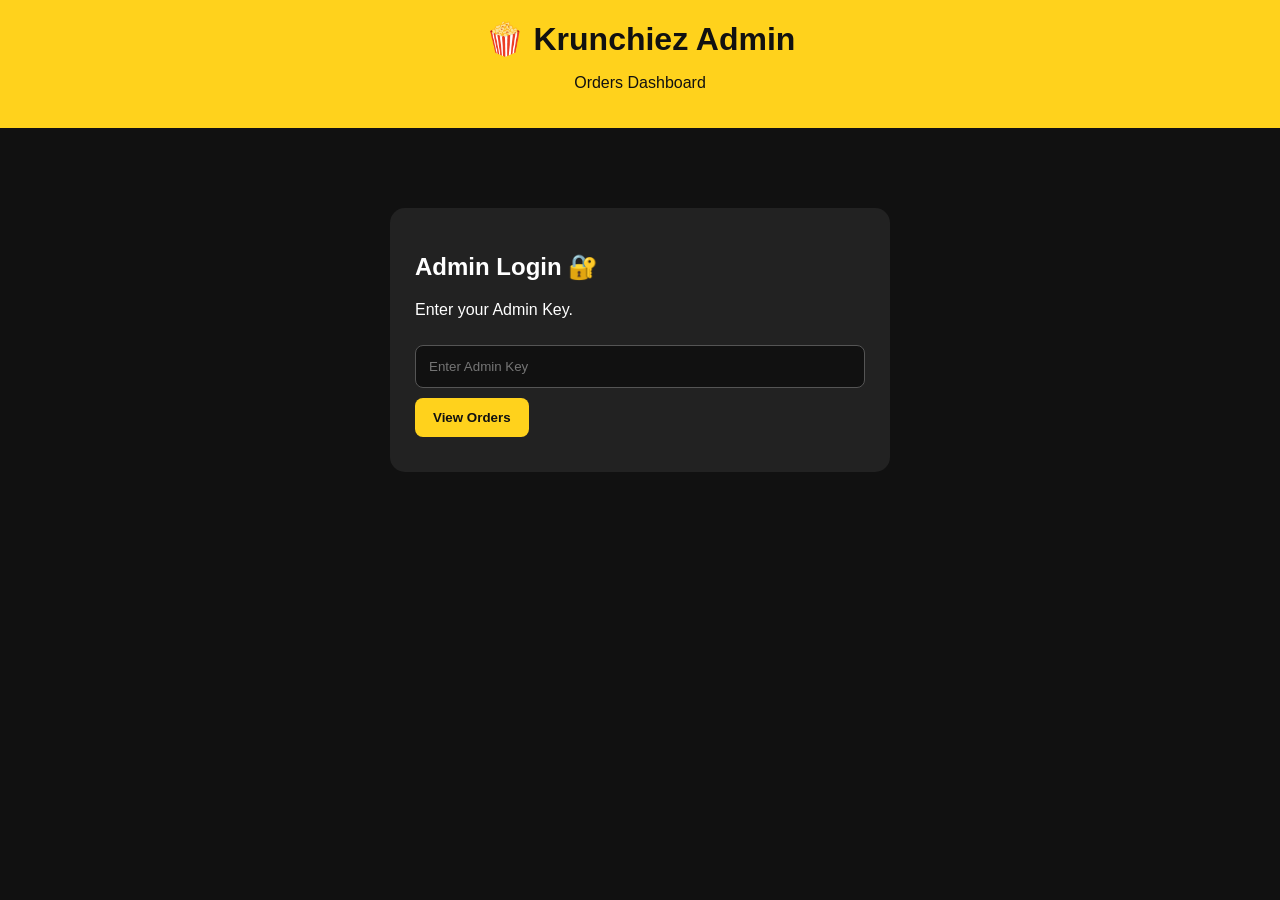
==== admin.html @ b17e833a "Create admin.html" ====
<!DOCTYPE html>
<html lang="en">
<head>
  <meta charset="UTF-8">
  <meta name="viewport" content="width=device-width, initial-scale=1.0">

  <title>Krunchiez Admin Orders</title>

  <style>
    body {
      margin: 0;
      font-family: Arial, sans-serif;
      background: #111;
      color: #fff;
    }

    header {
      background: #ffd21c;
      color: #111;
      padding: 20px;
      text-align: center;
    }

    header h1 {
      margin: 0;
    }

    .container {
      padding: 20px;
      max-width: 1200px;
      margin: auto;
    }

    .login-box {
      max-width: 450px;
      margin: 60px auto;
      background: #222;
      padding: 25px;
      border-radius: 15px;
    }

    input {
      width: 100%;
      box-sizing: border-box;
      padding: 13px;
      margin: 10px 0;
      border-radius: 8px;
      border: 1px solid #555;
      background: #111;
      color: white;
    }

    button {
      background: #ffd21c;
      color: #111;
      border: none;
      padding: 12px 18px;
      border-radius: 8px;
      font-weight: bold;
      cursor: pointer;
    }

    .topbar {
      display: flex;
      justify-content: space-between;
      align-items: center;
      margin-bottom: 20px;
      gap: 10px;
    }

    .orders {
      display: grid;
      gap: 15px;
    }

    .order {
      background: #222;
      border-radius: 15px;
      padding: 20px;
      border-left: 5px solid #ffd21c;
    }

    .order h3 {
      margin-top: 0;
      color: #ffd21c;
    }

    .order p {
      margin: 7px 0;
      word-break: break-word;
    }

    .status {
      display: inline-block;
      padding: 5px 9px;
      border-radius: 6px;
      background: #333;
      margin-right: 5px;
    }

    .hidden {
      display: none;
    }

    .error {
      color: #ff7777;
      margin-top: 10px;
    }

    .empty {
      text-align: center;
      padding: 40px;
      background: #222;
      border-radius: 15px;
    }
  </style>
</head>

<body>

<header>
  <h1>🍿 Krunchiez Admin</h1>
  <p>Orders Dashboard</p>
</header>

<div class="container">

  <div id="loginBox" class="login-box">
    <h2>Admin Login 🔐</h2>

    <p>Enter your Admin Key.</p>

    <input
      type="password"
      id="adminKey"
      placeholder="Enter Admin Key"
    >

    <button onclick="loadOrders()">
      View Orders
    </button>

    <div id="error" class="error"></div>
  </div>

  <div id="dashboard" class="hidden">

    <div class="topbar">
      <h2>Orders</h2>

      <button onclick="loadOrders()">
        🔄 Refresh
      </button>
    </div>

    <div id="orders" class="orders"></div>

  </div>

</div>

<script>

const WORKER_URL =
  "https://krunchiez-backend.krunchiezfoodspvt-ltd.workers.dev";

async function loadOrders() {

  const key =
    document.getElementById("adminKey").value;

  const error =
    document.getElementById("error");

  if (!key) {
    error.textContent =
      "Please enter your Admin Key.";
    return;
  }

  error.textContent = "";

  try {

    const response =
      await fetch(
        WORKER_URL + "/admin/orders",
        {
          method: "GET",
          headers: {
            "X-Admin-Key": key
          }
        }
      );

    const data =
      await response.json();

    if (!response.ok || !data.success) {

      error.textContent =
        "Invalid Admin Key or server error.";

      return;
    }

    document
      .getElementById("loginBox")
      .classList.add("hidden");

    document
      .getElementById("dashboard")
      .classList.remove("hidden");

    displayOrders(data.orders);

  } catch (err) {

    error.textContent =
      "Could not connect to the Krunchiez server.";

    console.error(err);
  }
}


function displayOrders(orders) {

  const container =
    document.getElementById("orders");

  container.innerHTML = "";

  if (!orders || orders.length === 0) {

    container.innerHTML =
      '<div class="empty">No orders yet 🍿</div>';

    return;
  }

  orders.forEach(order => {

    let items = "";

    try {

      const parsed =
        JSON.parse(order.items);

      items =
        parsed.map(item =>
          `${item.name || "Product"} × ${item.quantity || 1}`
        ).join(", ");

    } catch {

      items = order.items;
    }

    const card =
      document.createElement("div");

    card.className = "order";

    card.innerHTML = `
      <h3>${escapeHTML(order.order_id)}</h3>

      <p><strong>Customer:</strong>
        ${escapeHTML(order.customer_name)}
      </p>

      <p><strong>Phone:</strong>
        ${escapeHTML(order.customer_phone)}
      </p>

      <p><strong>Address:</strong>
        ${escapeHTML(order.customer_address)}
      </p>

      <p><strong>Items:</strong>
        ${escapeHTML(items)}
      </p>

      <p><strong>Total:</strong>
        ₹${Number(order.total || 0)}
      </p>

      <p>
        <span class="status">
          Payment: ${escapeHTML(order.payment_status)}
        </span>

        <span class="status">
          Order: ${escapeHTML(order.order_status)}
        </span>
      </p>

      <p><strong>Time:</strong>
        ${escapeHTML(order.created_at)}
      </p>
    `;

    container.appendChild(card);

  });
}


function escapeHTML(value) {

  return String(value ?? "")
    .replace(/&/g, "&amp;")
    .replace(/</g, "&lt;")
    .replace(/>/g, "&gt;")
    .replace(/"/g, "&quot;")
    .replace(/'/g, "&#039;");
}

</script>

</body>
</html>
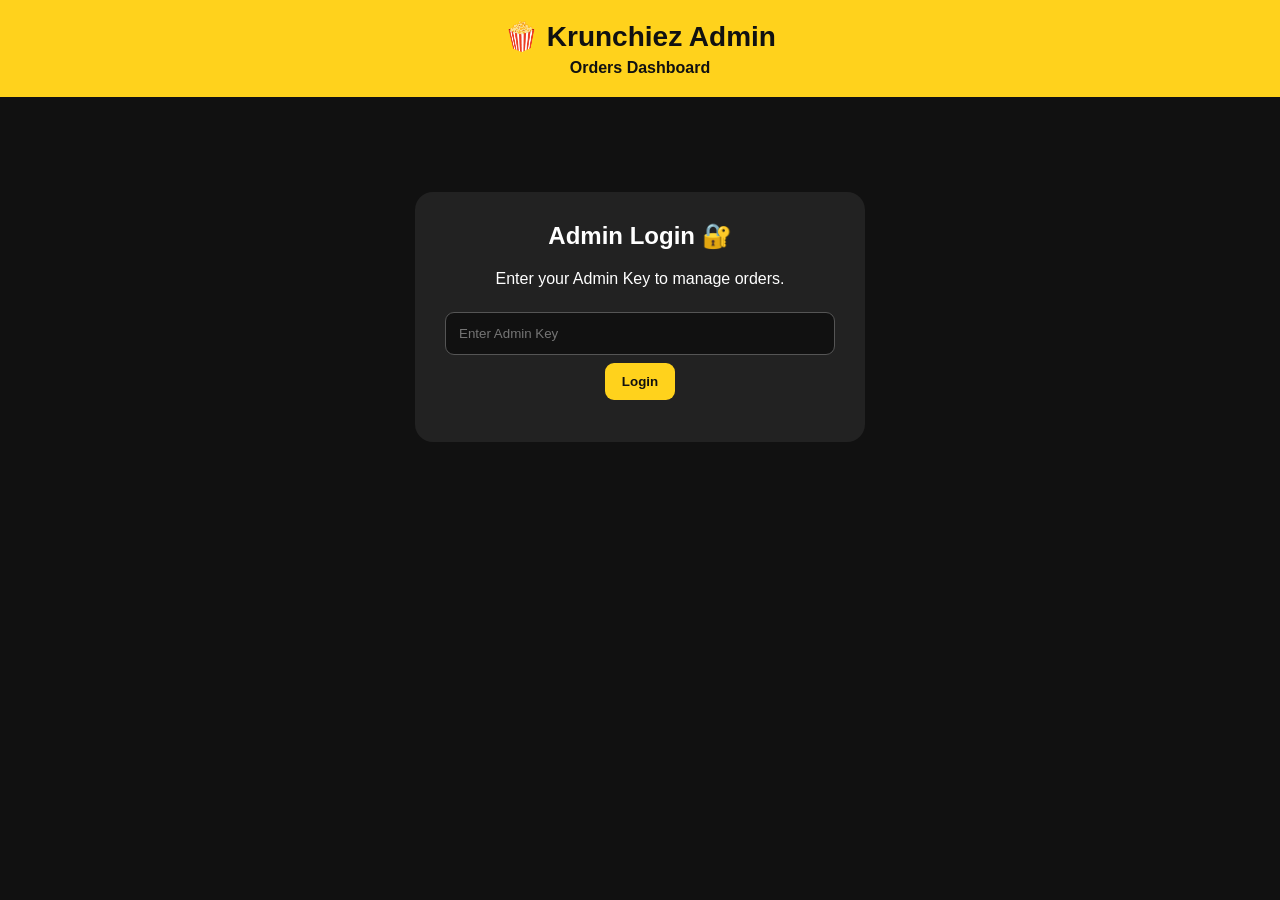
==== commit 0f1d6c68: "Update admin.html" ====
--- a/admin.html
+++ b/admin.html
@@ -4,9 +4,13 @@
   <meta charset="UTF-8">
   <meta name="viewport" content="width=device-width, initial-scale=1.0">
 
-  <title>Krunchiez Admin Orders</title>
+  <title>Krunchiez Admin Dashboard</title>
 
   <style>
+    * {
+      box-sizing: border-box;
+    }
+
     body {
       margin: 0;
       font-family: Arial, sans-serif;
@@ -23,50 +27,146 @@
 
     header h1 {
       margin: 0;
+      font-size: 28px;
+    }
+
+    header p {
+      margin: 6px 0 0;
+      font-weight: bold;
     }
 
     .container {
-      padding: 20px;
-      max-width: 1200px;
+      width: 94%;
+      max-width: 1300px;
       margin: auto;
-    }
+      padding: 25px 0 50px;
+    }
+
+    /* LOGIN */
 
     .login-box {
       max-width: 450px;
-      margin: 60px auto;
+      margin: 70px auto;
       background: #222;
-      padding: 25px;
-      border-radius: 15px;
-    }
-
-    input {
+      padding: 30px;
+      border-radius: 18px;
+      text-align: center;
+    }
+
+    .login-box h2 {
+      margin-top: 0;
+    }
+
+    input,
+    select {
       width: 100%;
-      box-sizing: border-box;
       padding: 13px;
-      margin: 10px 0;
-      border-radius: 8px;
+      margin: 8px 0;
+      border-radius: 9px;
       border: 1px solid #555;
       background: #111;
-      color: white;
+      color: #fff;
+      outline: none;
     }
 
     button {
+      border: none;
       background: #ffd21c;
       color: #111;
-      border: none;
-      padding: 12px 18px;
-      border-radius: 8px;
+      padding: 11px 17px;
+      border-radius: 9px;
       font-weight: bold;
       cursor: pointer;
     }
 
-    .topbar {
+    button:hover {
+      opacity: 0.85;
+    }
+
+    .error {
+      color: #ff7777;
+      margin-top: 12px;
+    }
+
+    .hidden {
+      display: none !important;
+    }
+
+    /* TOP BAR */
+
+    .dashboard-top {
       display: flex;
       justify-content: space-between;
       align-items: center;
+      gap: 15px;
       margin-bottom: 20px;
+      flex-wrap: wrap;
+    }
+
+    .dashboard-top h2 {
+      margin: 0;
+    }
+
+    .top-buttons {
+      display: flex;
       gap: 10px;
-    }
+      flex-wrap: wrap;
+    }
+
+    .logout-btn {
+      background: #333;
+      color: #fff;
+    }
+
+    /* STATS */
+
+    .stats {
+      display: grid;
+      grid-template-columns: repeat(4, 1fr);
+      gap: 15px;
+      margin-bottom: 25px;
+    }
+
+    .stat {
+      background: #222;
+      padding: 20px;
+      border-radius: 15px;
+      border-left: 5px solid #ffd21c;
+    }
+
+    .stat-title {
+      color: #aaa;
+      font-size: 14px;
+    }
+
+    .stat-value {
+      font-size: 28px;
+      font-weight: bold;
+      margin-top: 8px;
+    }
+
+    /* FILTERS */
+
+    .filters {
+      background: #222;
+      padding: 18px;
+      border-radius: 15px;
+      margin-bottom: 20px;
+    }
+
+    .filters-grid {
+      display: grid;
+      grid-template-columns: 2fr 1fr 1fr;
+      gap: 12px;
+    }
+
+    .refresh-info {
+      color: #aaa;
+      font-size: 13px;
+      margin-top: 10px;
+    }
+
+    /* ORDERS */
 
     .orders {
       display: grid;
@@ -76,42 +176,189 @@
     .order {
       background: #222;
       border-radius: 15px;
-      padding: 20px;
       border-left: 5px solid #ffd21c;
-    }
-
-    .order h3 {
-      margin-top: 0;
+      overflow: hidden;
+    }
+
+    .order-summary {
+      padding: 18px;
+      cursor: pointer;
+    }
+
+    .order-summary:hover {
+      background: #292929;
+    }
+
+    .order-header {
+      display: flex;
+      justify-content: space-between;
+      gap: 15px;
+      align-items: center;
+      flex-wrap: wrap;
+    }
+
+    .order-id {
       color: #ffd21c;
-    }
-
-    .order p {
-      margin: 7px 0;
+      font-size: 19px;
+      font-weight: bold;
+    }
+
+    .order-time {
+      color: #aaa;
+      font-size: 13px;
+    }
+
+    .badges {
+      display: flex;
+      gap: 7px;
+      flex-wrap: wrap;
+      margin-top: 10px;
+    }
+
+    .badge {
+      display: inline-block;
+      padding: 6px 9px;
+      border-radius: 7px;
+      background: #333;
+      font-size: 12px;
+      font-weight: bold;
+    }
+
+    .details {
+      display: none;
+      padding: 0 18px 20px;
+      border-top: 1px solid #333;
+    }
+
+    .details.open {
+      display: block;
+    }
+
+    .detail-grid {
+      display: grid;
+      grid-template-columns: 1fr 1fr;
+      gap: 12px;
+      margin-top: 18px;
+    }
+
+    .detail-box {
+      background: #171717;
+      padding: 13px;
+      border-radius: 9px;
+    }
+
+    .detail-label {
+      color: #999;
+      font-size: 12px;
+      margin-bottom: 5px;
+    }
+
+    .detail-value {
       word-break: break-word;
     }
 
-    .status {
-      display: inline-block;
-      padding: 5px 9px;
-      border-radius: 6px;
-      background: #333;
-      margin-right: 5px;
-    }
-
-    .hidden {
-      display: none;
-    }
-
-    .error {
-      color: #ff7777;
-      margin-top: 10px;
+    .items-box {
+      margin-top: 15px;
+      background: #171717;
+      padding: 15px;
+      border-radius: 10px;
+    }
+
+    .item-row {
+      display: flex;
+      justify-content: space-between;
+      gap: 15px;
+      padding: 9px 0;
+      border-bottom: 1px solid #333;
+    }
+
+    .item-row:last-child {
+      border-bottom: none;
+    }
+
+    .total {
+      font-size: 20px;
+      font-weight: bold;
+      color: #ffd21c;
+      margin-top: 15px;
+    }
+
+    .management {
+      margin-top: 18px;
+      padding: 15px;
+      background: #171717;
+      border-radius: 10px;
+    }
+
+    .management-row {
+      display: flex;
+      align-items: center;
+      gap: 10px;
+      flex-wrap: wrap;
+    }
+
+    .management select {
+      width: auto;
+      min-width: 190px;
+      margin: 0;
+    }
+
+    .save-status {
+      color: #8cff8c;
+      font-size: 13px;
     }
 
     .empty {
       text-align: center;
-      padding: 40px;
+      padding: 50px 20px;
       background: #222;
       border-radius: 15px;
+      color: #aaa;
+    }
+
+    .last-updated {
+      color: #aaa;
+      font-size: 13px;
+    }
+
+    /* MOBILE */
+
+    @media (max-width: 800px) {
+
+      .stats {
+        grid-template-columns: repeat(2, 1fr);
+      }
+
+      .filters-grid {
+        grid-template-columns: 1fr;
+      }
+
+      .detail-grid {
+        grid-template-columns: 1fr;
+      }
+    }
+
+    @media (max-width: 500px) {
+
+      header h1 {
+        font-size: 23px;
+      }
+
+      .stats {
+        grid-template-columns: 1fr;
+      }
+
+      .container {
+        width: 92%;
+      }
+
+      .management select {
+        width: 100%;
+      }
+
+      .management button {
+        width: 100%;
+      }
     }
   </style>
 </head>
@@ -125,60 +372,283 @@
 
 <div class="container">
 
+  <!-- ========================= -->
+  <!-- LOGIN -->
+  <!-- ========================= -->
+
   <div id="loginBox" class="login-box">
+
     <h2>Admin Login 🔐</h2>
 
-    <p>Enter your Admin Key.</p>
+    <p>Enter your Admin Key to manage orders.</p>
 
     <input
       type="password"
       id="adminKey"
       placeholder="Enter Admin Key"
+      autocomplete="off"
     >
 
-    <button onclick="loadOrders()">
-      View Orders
+    <button onclick="login()">
+      Login
     </button>
 
-    <div id="error" class="error"></div>
+    <div id="loginError" class="error"></div>
+
   </div>
 
+
+  <!-- ========================= -->
+  <!-- DASHBOARD -->
+  <!-- ========================= -->
+
   <div id="dashboard" class="hidden">
 
-    <div class="topbar">
-      <h2>Orders</h2>
-
-      <button onclick="loadOrders()">
-        🔄 Refresh
-      </button>
+    <div class="dashboard-top">
+
+      <div>
+        <h2>Orders</h2>
+
+        <div class="last-updated">
+          Last updated:
+          <span id="lastUpdated">-</span>
+        </div>
+      </div>
+
+      <div class="top-buttons">
+
+        <button onclick="loadOrders(true)">
+          🔄 Refresh
+        </button>
+
+        <button
+          class="logout-btn"
+          onclick="logout()"
+        >
+          Logout
+        </button>
+
+      </div>
+
     </div>
 
+
+    <!-- ========================= -->
+    <!-- STATS -->
+    <!-- ========================= -->
+
+    <div class="stats">
+
+      <div class="stat">
+        <div class="stat-title">
+          Total Orders
+        </div>
+
+        <div
+          class="stat-value"
+          id="totalOrders"
+        >
+          0
+        </div>
+      </div>
+
+
+      <div class="stat">
+        <div class="stat-title">
+          New Orders
+        </div>
+
+        <div
+          class="stat-value"
+          id="newOrders"
+        >
+          0
+        </div>
+      </div>
+
+
+      <div class="stat">
+        <div class="stat-title">
+          Active Orders
+        </div>
+
+        <div
+          class="stat-value"
+          id="activeOrders"
+        >
+          0
+        </div>
+      </div>
+
+
+      <div class="stat">
+        <div class="stat-title">
+          Order Value
+        </div>
+
+        <div
+          class="stat-value"
+          id="totalSales"
+        >
+          ₹0
+        </div>
+      </div>
+
+    </div>
+
+
+    <!-- ========================= -->
+    <!-- FILTERS -->
+    <!-- ========================= -->
+
+    <div class="filters">
+
+      <div class="filters-grid">
+
+        <input
+          type="text"
+          id="searchInput"
+          placeholder="🔎 Search order ID, name, phone or address..."
+          oninput="applyFilters()"
+        >
+
+
+        <select
+          id="statusFilter"
+          onchange="applyFilters()"
+        >
+          <option value="all">
+            All Order Status
+          </option>
+
+          <option value="new">
+            New
+          </option>
+
+          <option value="confirmed">
+            Confirmed
+          </option>
+
+          <option value="preparing">
+            Preparing
+          </option>
+
+          <option value="shipped">
+            Shipped
+          </option>
+
+          <option value="delivered">
+            Delivered
+          </option>
+
+          <option value="cancelled">
+            Cancelled
+          </option>
+
+        </select>
+
+
+        <select
+          id="paymentFilter"
+          onchange="applyFilters()"
+        >
+
+          <option value="all">
+            All Payment Status
+          </option>
+
+          <option value="pending">
+            Pending
+          </option>
+
+          <option value="paid">
+            Paid
+          </option>
+
+          <option value="failed">
+            Failed
+          </option>
+
+          <option value="refunded">
+            Refunded
+          </option>
+
+        </select>
+
+      </div>
+
+
+      <div class="refresh-info">
+        Dashboard automatically refreshes every 30 seconds.
+      </div>
+
+    </div>
+
+
+    <!-- ========================= -->
+    <!-- ORDERS -->
+    <!-- ========================= -->
+
     <div id="orders" class="orders"></div>
 
   </div>
 
 </div>
+
 
 <script>
 
 const WORKER_URL =
   "https://krunchiez-backend.krunchiezfoodspvt-ltd.workers.dev";
 
-async function loadOrders() {
+let adminKey = "";
+let allOrders = [];
+let refreshTimer = null;
+
+
+/* =========================
+   LOGIN
+========================= */
+
+async function login() {
+
+  const input =
+    document.getElementById("adminKey");
+
+  const error =
+    document.getElementById("loginError");
 
   const key =
-    document.getElementById("adminKey").value;
-
-  const error =
-    document.getElementById("error");
+    input.value.trim();
 
   if (!key) {
+
     error.textContent =
       "Please enter your Admin Key.";
+
     return;
   }
 
+  adminKey = key;
+
   error.textContent = "";
+
+  await loadOrders(false, true);
+}
+
+
+/* =========================
+   LOAD ORDERS
+========================= */
+
+async function loadOrders(
+  showMessage = false,
+  firstLogin = false
+) {
+
+  if (!adminKey) {
+    return;
+  }
 
   try {
 
@@ -187,134 +657,921 @@
         WORKER_URL + "/admin/orders",
         {
           method: "GET",
+
           headers: {
-            "X-Admin-Key": key
+            "X-Admin-Key": adminKey
           }
         }
       );
 
+
     const data =
       await response.json();
 
-    if (!response.ok || !data.success) {
-
-      error.textContent =
-        "Invalid Admin Key or server error.";
+
+    if (
+      response.status === 401 ||
+      !data.success
+    ) {
+
+      if (firstLogin) {
+
+        document.getElementById(
+          "loginError"
+        ).textContent =
+          "Invalid Admin Key.";
+
+      } else {
+
+        alert(
+          "Admin authentication failed. Please login again."
+        );
+
+        logout();
+
+      }
 
       return;
     }
 
-    document
-      .getElementById("loginBox")
-      .classList.add("hidden");
-
-    document
-      .getElementById("dashboard")
-      .classList.remove("hidden");
-
-    displayOrders(data.orders);
-
-  } catch (err) {
-
-    error.textContent =
-      "Could not connect to the Krunchiez server.";
-
-    console.error(err);
+
+    allOrders =
+      Array.isArray(data.orders)
+        ? data.orders
+        : [];
+
+
+    document.getElementById(
+      "loginBox"
+    ).classList.add("hidden");
+
+
+    document.getElementById(
+      "dashboard"
+    ).classList.remove("hidden");
+
+
+    updateStats();
+
+    applyFilters();
+
+    document.getElementById(
+      "lastUpdated"
+    ).textContent =
+      new Date().toLocaleString();
+
+
+    if (showMessage) {
+
+      // Small visual feedback
+      const button =
+        document.querySelector(
+          ".top-buttons button"
+        );
+
+      if (button) {
+
+        const original =
+          button.textContent;
+
+        button.textContent =
+          "✅ Updated";
+
+        setTimeout(() => {
+          button.textContent =
+            original;
+        }, 1200);
+      }
+    }
+
+
+    startAutoRefresh();
+
+  } catch (error) {
+
+    console.error(error);
+
+    if (firstLogin) {
+
+      document.getElementById(
+        "loginError"
+      ).textContent =
+        "Could not connect to the Krunchiez server.";
+
+    } else {
+
+      alert(
+        "Could not refresh orders."
+      );
+    }
   }
 }
 
 
-function displayOrders(orders) {
-
-  const container =
-    document.getElementById("orders");
-
-  container.innerHTML = "";
-
-  if (!orders || orders.length === 0) {
-
-    container.innerHTML =
-      '<div class="empty">No orders yet 🍿</div>';
-
+/* =========================
+   AUTO REFRESH
+========================= */
+
+function startAutoRefresh() {
+
+  if (refreshTimer) {
     return;
   }
 
+  refreshTimer =
+    setInterval(() => {
+
+      if (adminKey) {
+        loadOrders(false);
+      }
+
+    }, 30000);
+}
+
+
+/* =========================
+   LOGOUT
+========================= */
+
+function logout() {
+
+  adminKey = "";
+  allOrders = [];
+
+  if (refreshTimer) {
+
+    clearInterval(refreshTimer);
+
+    refreshTimer = null;
+  }
+
+
+  document.getElementById(
+    "dashboard"
+  ).classList.add("hidden");
+
+
+  document.getElementById(
+    "loginBox"
+  ).classList.remove("hidden");
+
+
+  document.getElementById(
+    "adminKey"
+  ).value = "";
+
+
+  document.getElementById(
+    "loginError"
+  ).textContent = "";
+
+
+  document.getElementById(
+    "orders"
+  ).innerHTML = "";
+}
+
+
+/* =========================
+   STATS
+========================= */
+
+function updateStats() {
+
+  const total =
+    allOrders.length;
+
+
+  const newCount =
+    allOrders.filter(
+      order =>
+        order.order_status === "new"
+    ).length;
+
+
+  const activeCount =
+    allOrders.filter(
+      order =>
+        ![
+          "delivered",
+          "cancelled"
+        ].includes(order.order_status)
+    ).length;
+
+
+  const sales =
+    allOrders.reduce(
+      (sum, order) =>
+        sum +
+        Number(order.total || 0),
+      0
+    );
+
+
+  document.getElementById(
+    "totalOrders"
+  ).textContent =
+    total;
+
+
+  document.getElementById(
+    "newOrders"
+  ).textContent =
+    newCount;
+
+
+  document.getElementById(
+    "activeOrders"
+  ).textContent =
+    activeCount;
+
+
+  document.getElementById(
+    "totalSales"
+  ).textContent =
+    "₹" + sales;
+}
+
+
+/* =========================
+   FILTERS
+========================= */
+
+function applyFilters() {
+
+  const search =
+    document.getElementById(
+      "searchInput"
+    ).value
+      .trim()
+      .toLowerCase();
+
+
+  const status =
+    document.getElementById(
+      "statusFilter"
+    ).value;
+
+
+  const payment =
+    document.getElementById(
+      "paymentFilter"
+    ).value;
+
+
+  const filtered =
+    allOrders.filter(order => {
+
+      const searchable =
+        [
+          order.order_id,
+          order.customer_name,
+          order.customer_phone,
+          order.customer_address
+        ]
+          .join(" ")
+          .toLowerCase();
+
+
+      const searchMatch =
+        !search ||
+        searchable.includes(search);
+
+
+      const statusMatch =
+        status === "all" ||
+        order.order_status === status;
+
+
+      const paymentMatch =
+        payment === "all" ||
+        order.payment_status === payment;
+
+
+      return (
+        searchMatch &&
+        statusMatch &&
+        paymentMatch
+      );
+
+    });
+
+
+  displayOrders(filtered);
+}
+
+
+/* =========================
+   DISPLAY ORDERS
+========================= */
+
+function displayOrders(orders) {
+
+  const container =
+    document.getElementById(
+      "orders"
+    );
+
+
+  container.innerHTML = "";
+
+
+  if (
+    !orders ||
+    orders.length === 0
+  ) {
+
+    container.innerHTML =
+      `
+      <div class="empty">
+        <h3>No orders found 🍿</h3>
+        <p>
+          Try changing your search or filters.
+        </p>
+      </div>
+      `;
+
+    return;
+  }
+
+
   orders.forEach(order => {
 
-    let items = "";
-
-    try {
-
-      const parsed =
-        JSON.parse(order.items);
-
-      items =
-        parsed.map(item =>
-          `${item.name || "Product"} × ${item.quantity || 1}`
-        ).join(", ");
-
-    } catch {
-
-      items = order.items;
-    }
-
     const card =
-      document.createElement("div");
-
-    card.className = "order";
-
-    card.innerHTML = `
-      <h3>${escapeHTML(order.order_id)}</h3>
-
-      <p><strong>Customer:</strong>
-        ${escapeHTML(order.customer_name)}
-      </p>
-
-      <p><strong>Phone:</strong>
-        ${escapeHTML(order.customer_phone)}
-      </p>
-
-      <p><strong>Address:</strong>
-        ${escapeHTML(order.customer_address)}
-      </p>
-
-      <p><strong>Items:</strong>
-        ${escapeHTML(items)}
-      </p>
-
-      <p><strong>Total:</strong>
-        ₹${Number(order.total || 0)}
-      </p>
-
-      <p>
-        <span class="status">
-          Payment: ${escapeHTML(order.payment_status)}
-        </span>
-
-        <span class="status">
-          Order: ${escapeHTML(order.order_status)}
-        </span>
-      </p>
-
-      <p><strong>Time:</strong>
-        ${escapeHTML(order.created_at)}
-      </p>
-    `;
-
-    container.appendChild(card);
+      document.createElement(
+        "div"
+      );
+
+    card.className =
+      "order";
+
+
+    const summary =
+      document.createElement(
+        "div"
+      );
+
+    summary.className =
+      "order-summary";
+
+
+    const header =
+      document.createElement(
+        "div"
+      );
+
+    header.className =
+      "order-header";
+
+
+    const idBox =
+      document.createElement(
+        "div"
+      );
+
+
+    idBox.innerHTML =
+      `
+      <div class="order-id">
+        ${escapeHTML(order.order_id)}
+      </div>
+
+      <div class="order-time">
+        ${escapeHTML(formatDate(order.created_at))}
+      </div>
+      `;
+
+
+    const badgeBox =
+      document.createElement(
+        "div"
+      );
+
+    badgeBox.className =
+      "badges";
+
+
+    const statusBadge =
+      document.createElement(
+        "span"
+      );
+
+    statusBadge.className =
+      "badge";
+
+    statusBadge.textContent =
+      "Order: " +
+      formatStatus(order.order_status);
+
+
+    const paymentBadge =
+      document.createElement(
+        "span"
+      );
+
+    paymentBadge.className =
+      "badge";
+
+    paymentBadge.textContent =
+      "Payment: " +
+      formatStatus(order.payment_status);
+
+
+    badgeBox.appendChild(
+      statusBadge
+    );
+
+    badgeBox.appendChild(
+      paymentBadge
+    );
+
+
+    header.appendChild(
+      idBox
+    );
+
+    header.appendChild(
+      badgeBox
+    );
+
+
+    summary.appendChild(
+      header
+    );
+
+
+    const details =
+      document.createElement(
+        "div"
+      );
+
+    details.className =
+      "details";
+
+
+    details.innerHTML =
+      buildOrderDetails(order);
+
+
+    summary.addEventListener(
+      "click",
+      () => {
+
+        details.classList.toggle(
+          "open"
+        );
+
+      }
+    );
+
+
+    card.appendChild(
+      summary
+    );
+
+    card.appendChild(
+      details
+    );
+
+
+    container.appendChild(
+      card
+    );
 
   });
 }
 
 
+/* =========================
+   ORDER DETAILS
+========================= */
+
+function buildOrderDetails(order) {
+
+  let itemsHTML = "";
+
+  try {
+
+    const items =
+      JSON.parse(
+        order.items || "[]"
+      );
+
+
+    if (
+      Array.isArray(items) &&
+      items.length
+    ) {
+
+      items.forEach(item => {
+
+        const name =
+          item.name ||
+          "Product";
+
+
+        const quantity =
+          Number(
+            item.quantity || 1
+          );
+
+
+        const price =
+          Number(
+            item.price || 0
+          );
+
+
+        const lineTotal =
+          price * quantity;
+
+
+        itemsHTML +=
+          `
+          <div class="item-row">
+
+            <span>
+              ${escapeHTML(name)}
+              × ${quantity}
+            </span>
+
+            <span>
+              ₹${lineTotal}
+            </span>
+
+          </div>
+          `;
+
+      });
+
+    } else {
+
+      itemsHTML =
+        "<p>No item information.</p>";
+    }
+
+  } catch {
+
+    itemsHTML =
+      `
+      <p>
+        ${escapeHTML(order.items || "")}
+      </p>
+      `;
+  }
+
+
+  return `
+    <div class="detail-grid">
+
+      <div class="detail-box">
+
+        <div class="detail-label">
+          CUSTOMER
+        </div>
+
+        <div class="detail-value">
+          ${escapeHTML(order.customer_name)}
+        </div>
+
+      </div>
+
+
+      <div class="detail-box">
+
+        <div class="detail-label">
+          PHONE
+        </div>
+
+        <div class="detail-value">
+          ${escapeHTML(order.customer_phone)}
+        </div>
+
+      </div>
+
+
+      <div class="detail-box">
+
+        <div class="detail-label">
+          ADDRESS
+        </div>
+
+        <div class="detail-value">
+          ${escapeHTML(order.customer_address)}
+        </div>
+
+      </div>
+
+
+      <div class="detail-box">
+
+        <div class="detail-label">
+          ORDER ID
+        </div>
+
+        <div class="detail-value">
+          ${escapeHTML(order.order_id)}
+        </div>
+
+      </div>
+
+    </div>
+
+
+    <div class="items-box">
+
+      <strong>🍿 Ordered Items</strong>
+
+      ${itemsHTML}
+
+      <div class="total">
+        Total: ₹${Number(order.total || 0)}
+      </div>
+
+    </div>
+
+
+    <div class="management">
+
+      <strong>
+        Manage Order
+      </strong>
+
+      <div class="management-row">
+
+        <select
+          id="status-${escapeHTML(order.order_id)}"
+          onchange="changeStatus(
+            '${escapeJS(order.order_id)}',
+            this.value,
+            this
+          )"
+        >
+
+          ${statusOptions(order.order_status)}
+
+        </select>
+
+        <span
+          class="save-status"
+          id="save-${escapeHTML(order.order_id)}"
+        ></span>
+
+      </div>
+
+    </div>
+  `;
+}
+
+
+/* =========================
+   STATUS OPTIONS
+========================= */
+
+function statusOptions(current) {
+
+  const statuses = [
+    ["new", "New"],
+    ["confirmed", "Confirmed"],
+    ["preparing", "Preparing"],
+    ["shipped", "Shipped"],
+    ["delivered", "Delivered"],
+    ["cancelled", "Cancelled"]
+  ];
+
+
+  return statuses
+    .map(status => {
+
+      return `
+        <option
+          value="${status[0]}"
+          ${status[0] === current ? "selected" : ""}
+        >
+          ${status[1]}
+        </option>
+      `;
+
+    })
+    .join("");
+}
+
+
+/* =========================
+   CHANGE STATUS
+========================= */
+
+async function changeStatus(
+  orderId,
+  newStatus,
+  selectElement
+) {
+
+  if (!adminKey) {
+    return;
+  }
+
+
+  const saveMessage =
+    document.getElementById(
+      "save-" + orderId
+    );
+
+
+  if (saveMessage) {
+
+    saveMessage.textContent =
+      "Saving...";
+  }
+
+
+  try {
+
+    const response =
+      await fetch(
+        WORKER_URL +
+        "/admin/update-status",
+        {
+          method: "POST",
+
+          headers: {
+            "Content-Type":
+              "application/json",
+
+            "X-Admin-Key":
+              adminKey
+          },
+
+          body: JSON.stringify({
+            order_id: orderId,
+            status: newStatus
+          })
+        }
+      );
+
+
+    const data =
+      await response.json();
+
+
+    if (
+      !response.ok ||
+      !data.success
+    ) {
+
+      throw new Error(
+        data.message ||
+        "Could not update status."
+      );
+    }
+
+
+    // Update local order
+    const order =
+      allOrders.find(
+        item =>
+          item.order_id === orderId
+      );
+
+
+    if (order) {
+      order.order_status =
+        newStatus;
+    }
+
+
+    updateStats();
+
+    applyFilters();
+
+
+    if (saveMessage) {
+
+      saveMessage.textContent =
+        "✓ Saved";
+
+      setTimeout(() => {
+
+        if (saveMessage) {
+          saveMessage.textContent =
+            "";
+        }
+
+      }, 2000);
+    }
+
+
+  } catch (error) {
+
+    console.error(error);
+
+    alert(
+      "Could not update order status."
+    );
+
+    // Restore previous data
+    await loadOrders(false);
+  }
+}
+
+
+/* =========================
+   FORMAT STATUS
+========================= */
+
+function formatStatus(status) {
+
+  if (!status) {
+    return "Unknown";
+  }
+
+
+  return status
+    .charAt(0)
+    .toUpperCase() +
+    status
+      .slice(1)
+      .replace(/_/g, " ");
+}
+
+
+/* =========================
+   FORMAT DATE
+========================= */
+
+function formatDate(date) {
+
+  if (!date) {
+    return "Unknown time";
+  }
+
+
+  try {
+
+    return new Date(
+      date
+    ).toLocaleString();
+
+  } catch {
+
+    return date;
+  }
+}
+
+
+/* =========================
+   ESCAPE HTML
+========================= */
+
 function escapeHTML(value) {
 
-  return String(value ?? "")
-    .replace(/&/g, "&amp;")
-    .replace(/</g, "&lt;")
-    .replace(/>/g, "&gt;")
-    .replace(/"/g, "&quot;")
-    .replace(/'/g, "&#039;");
+  return String(
+    value ?? ""
+  )
+    .replace(
+      /&/g,
+      "&amp;"
+    )
+    .replace(
+      /</g,
+      "&lt;"
+    )
+    .replace(
+      />/g,
+      "&gt;"
+    )
+    .replace(
+      /"/g,
+      "&quot;"
+    )
+    .replace(
+      /'/g,
+      "&#039;"
+    );
+}
+
+
+/* =========================
+   ESCAPE JAVASCRIPT
+========================= */
+
+function escapeJS(value) {
+
+  return String(
+    value ?? ""
+  )
+    .replace(
+      /\\/g,
+      "\\\\"
+    )
+    .replace(
+      /'/g,
+      "\\'"
+    )
+    .replace(
+      /"/g,
+      '\\"'
+    );
 }
 
 </script>
